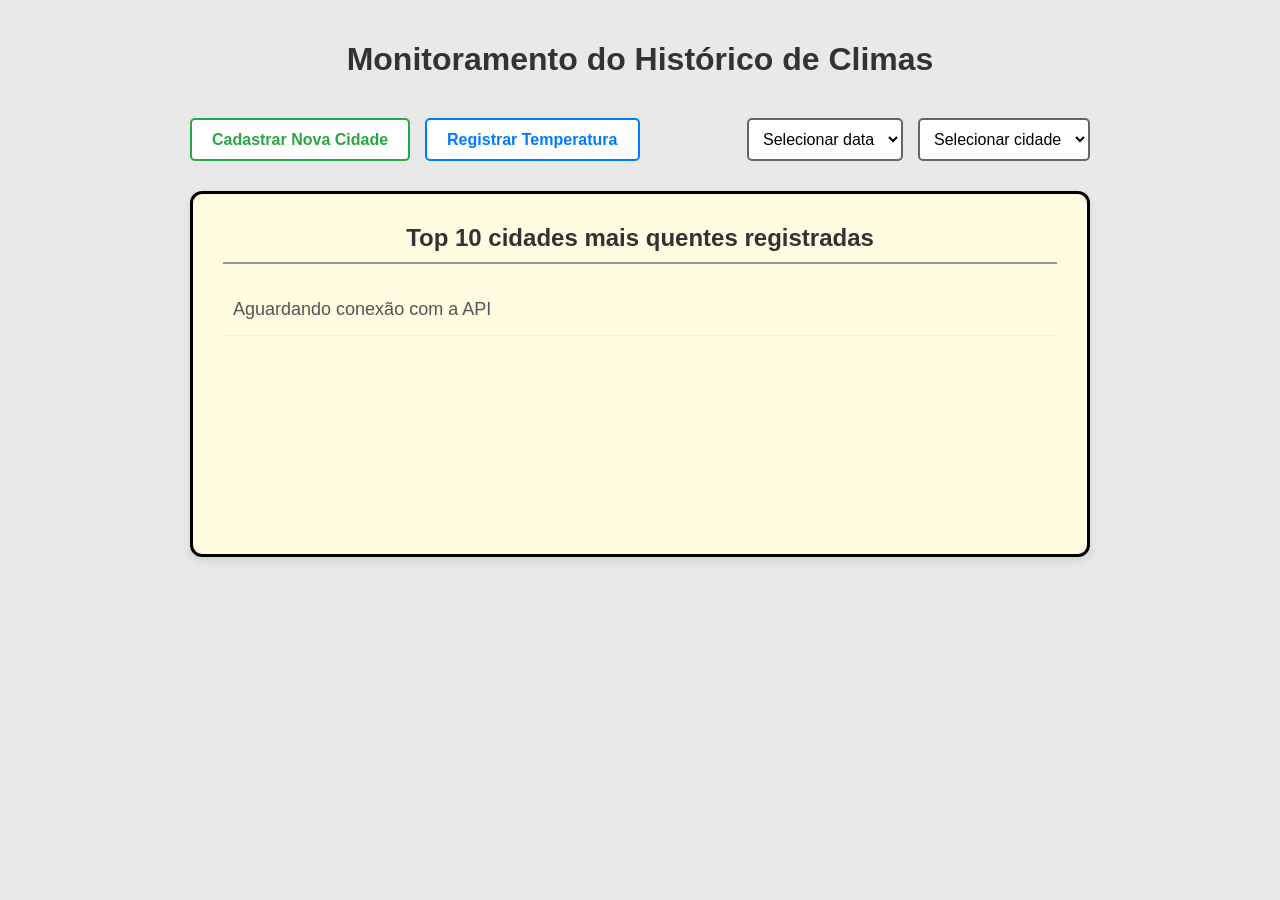
==== Frontend/index.html @ 74e4046a "Primeiro envio do projeto" ====
<!-- Criação da página principal aonde tudo ficará exibido -->

<!DOCTYPE html>
<html lang="pt-BR">
<head>
    <meta charset="UTF-8">
    <title>Monitoramento Climático</title>
    <link rel="stylesheet" href="src/styles.css">
</head>
<body>
    <div class="container-dashboard">
        
        <h1 class="titulo-principal">Monitoramento do Histórico de Climas</h1>

        <div class="controles-dashboard">
            <div class="botoes-esquerda">
                <button id="btn-cadastrar-cidade" onclick="window.location.href='cadastro_cidade.html'">Cadastrar Nova Cidade</button>
                <button id="btn-nova-temp">Registrar Temperatura</button>
            </div>

            <div class="listas-direita">
                <select id="select-data">
                    <option value="">Selecionar data</option>
                </select>
                <select id="select-cidade">
                    <option value="">Selecionar cidade</option>
                </select>
            </div>
        </div>

        <div class="quadro-dashboard">
            <h2>Top 10 cidades mais quentes registradas</h2>
            <ul id="lista-top-10">
                <li>Aguardando conexão com a API</li>
            </ul>
        </div>

    </div>
</body>
</html>
---- Frontend/src/styles.css ----
/* Arquivo principal de estilos, válido para todas as páginas do projeto */

/* =========================================
   ESTILOS GERAIS (Base para todas as páginas)
   ========================================= */

body {
    background-color: #eae9e9; /* Amarelo bem claro */
    font-family: Arial, sans-serif;
    margin: 0;
    padding: 20px;
}

/* Padronização de todos os botões do sistema */
button {
    padding: 10px 20px;
    font-size: 16px;
    font-weight: bold;
    border-radius: 5px;
    cursor: pointer;
    background-color: white;
    transition: 0.2s; /* Efeito suave ao passar o mouse */
}

button:hover {
    opacity: 0.8; /* Dá uma leve clareada no botão ao passar o mouse */
}

select {
    padding: 10px;
    border: 2px solid #656565; /* Borda cinza padrão */
    border-radius: 5px;
    font-size: 16px;
    background-color: #ffffff;
}

/* =========================================
   ESTILOS DA HOME PAGE (Dashboard principal)
   ========================================= */
.container-dashboard {
    max-width: 900px; /* Mantém tudo alinhado e evita que estique em telas muito largas */
    margin: 0 auto;   /* Centraliza o bloco do dashboard no meio da tela */
}

.titulo-principal {
    text-align: center;
    color: #333;
    margin-bottom: 40px;
}

.controles-dashboard {
    display: flex;
    justify-content: space-between;
    margin-bottom: 30px;
}

.botoes-esquerda, .listas-direita {
    display: flex;
    gap: 15px; /* Cria um espaçamento cirúrgico entre os botões/selects vizinhos */
}

#btn-cadastrar-cidade {
    border: 2px solid #28a745;
    color: #28a745;
}

#btn-nova-temp {
    border: 2px solid #007bff;
    color: #007bff;
}

.quadro-dashboard {
    background-color: #fffce1; /* Fundo num tom de amarelo diferente */
    border: 3px solid rgb(0, 0, 0);
    border-radius: 12px;
    padding: 30px;
    min-height: 300px;
    box-shadow: 0px 4px 10px rgba(0, 0, 0, 0.1);
}

.quadro-dashboard h2 {
    text-align: center;
    margin-top: 0;
    color: #333;
    border-bottom: 2px solid #959595; /* Uma linhazinha sutil embaixo do título */
    padding-bottom: 10px;
}

.quadro-dashboard ul {
    list-style-type: none; /* Remove as bolinhas padrão da lista HTML */
    padding: 0;
}

.quadro-dashboard li {
    padding: 15px 10px;
    border-bottom: 1px solid #eee;
    font-size: 18px;
    color: #555;
}

/* =========================================
   ESTILOS DO FORMULÁRIO (Páginas de Cadastro)
   ========================================= */
.caixa-formulario {
    background-color: #fffce1; 
    border: 4px solid #570080;
    border-radius: 12px; 
    padding: 40px;
    text-align: center;
    width: 350px;
    box-shadow: 0px 4px 10px rgba(0, 0, 0, 0.1); 
    
    /* usando o margin para centralizar a caixinha horizontalmente e empurrar um pouco para baixo */
    margin: 100px auto; 
}

.caixa-formulario select {
    width: 100%; /* Força o select do formulário a ocupar 100% da caixinha */
    margin: 20px 0;
    border-color: #272727; /* Borda verde específica para o formulário */
}

.container-botoes {
    display: flex;
    justify-content: space-around; 
    margin-top: 20px;
}

#btn-cancelar {
    border: 2px solid #dc3545; 
    color: #dc3545;
}

#btn-registrar {
    border: 2px solid #007bff; 
    color: #007bff;
}

#aviso-erro {
    color: #800000;
    background-color: #f8d7da;
    padding: 10px;
    border-radius: 5px;
    margin-top: 20px;
    font-weight: bold;
    display: none; 
}

/* =========================================
   EFEITOS DE HOVER E CLIQUE (Inversão de Cores)
   ========================================= */

/* Botão Cadastrar Nova Cidade */
#btn-cadastrar-cidade:hover, #btn-cadastrar-cidade:active {
    background-color: #28a745;
    color: white;
}

/* Botão Registrar Temperatura  */
#btn-nova-temp:hover, #btn-nova-temp:active {
    background-color: #007bff;
    color: white;
}

/* Botão Cancelar */
#btn-cancelar:hover, #btn-cancelar:active {
    background-color: #dc3545;
    color: white;
}

/* Botão Registrar */
#btn-registrar:hover, #btn-registrar:active {
    background-color: #007bff;
    color: white;
}
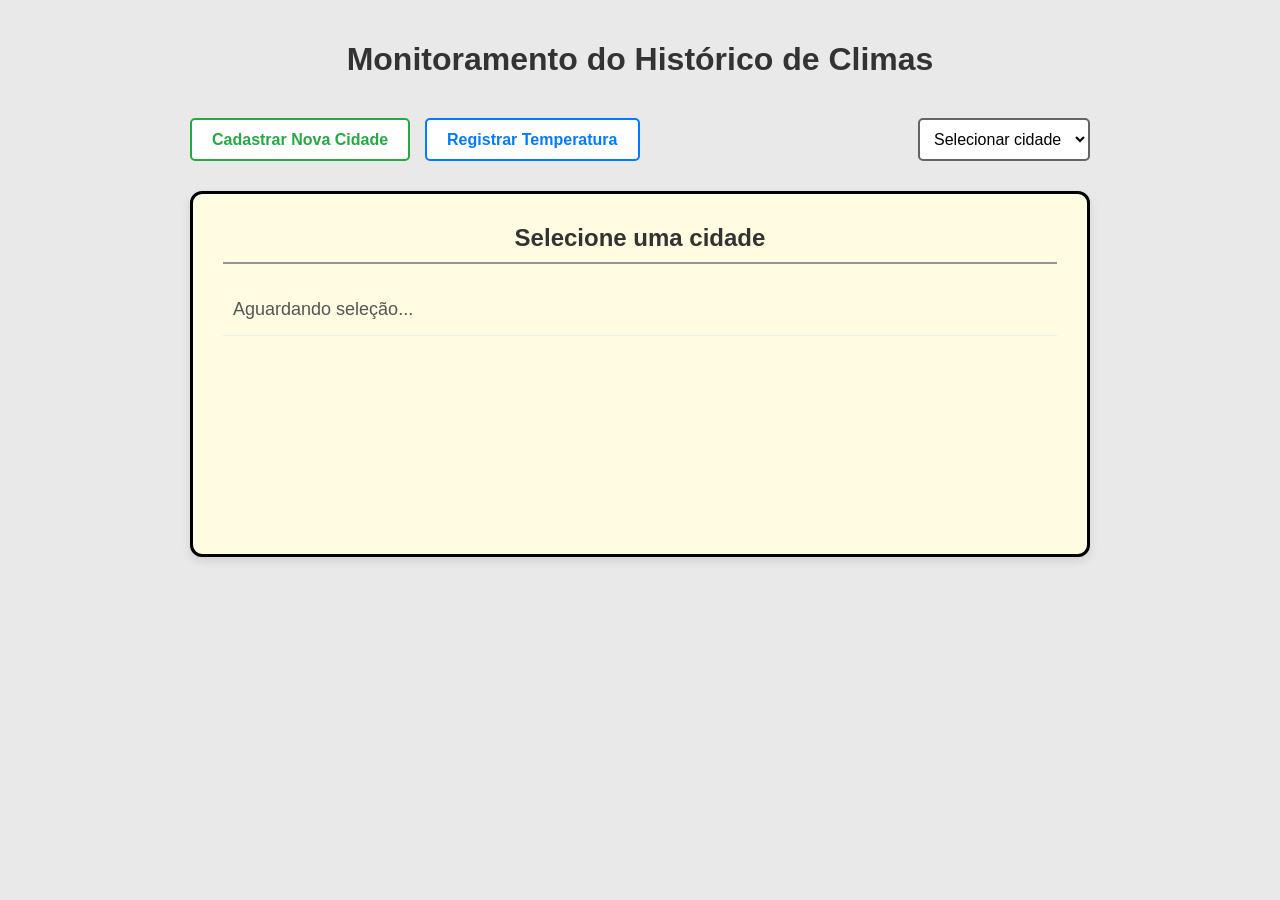
==== commit 71ac7e19: "feat: estruturando a página principal para comportar o gráfico" ====
--- a/Frontend/index.html
+++ b/Frontend/index.html
@@ -15,13 +15,10 @@
         <div class="controles-dashboard">
             <div class="botoes-esquerda">
                 <button id="btn-cadastrar-cidade" onclick="window.location.href='cadastro_cidade.html'">Cadastrar Nova Cidade</button>
-                <button id="btn-nova-temp">Registrar Temperatura</button>
+                <button id="btn-nova-temp" onclick="window.location.href='cadastro_temperatura.html'">Registrar Temperatura</button>
             </div>
 
             <div class="listas-direita">
-                <select id="select-data">
-                    <option value="">Selecionar data</option>
-                </select>
                 <select id="select-cidade">
                     <option value="">Selecionar cidade</option>
                 </select>
@@ -29,10 +26,11 @@
         </div>
 
         <div class="quadro-dashboard">
-            <h2>Top 10 cidades mais quentes registradas</h2>
-            <ul id="lista-top-10">
-                <li>Aguardando conexão com a API</li>
+            <h2 id="titulo-quadro">Selecione uma cidade</h2>
+            <ul id="lista-historico">
+                <li>Aguardando seleção...</li>
             </ul>
+            <canvas id="meuGrafico" style="display: none;"></canvas>
         </div>
 
     </div>
--- a/Frontend/src/styles.css
+++ b/Frontend/src/styles.css
@@ -111,13 +111,39 @@
     box-shadow: 0px 4px 10px rgba(0, 0, 0, 0.1); 
     
     /* usando o margin para centralizar a caixinha horizontalmente e empurrar um pouco para baixo */
-    margin: 100px auto; 
-}
-
-.caixa-formulario select {
-    width: 100%; /* Força o select do formulário a ocupar 100% da caixinha */
-    margin: 20px 0;
-    border-color: #272727; /* Borda verde específica para o formulário */
+    margin: 60px auto; 
+}
+
+/* Título centralizado dentro da caixa */
+.titulo-centralizado {
+    text-align: center;
+    margin-top: 0;
+}
+
+/* Organização dos campos em coluna */
+.campos-formulario {
+    display: flex;
+    flex-direction: column;
+    text-align: left; /* Alinha os labels à esquerda para facilitar a leitura */
+}
+
+/* Gruda o rótulo (texto) ao campo de baixo */
+.campos-formulario label {
+    margin-bottom: 5px;
+    font-weight: bold;
+    color: #333;
+}
+
+/* Espaça o campo em relação ao próximo rótulo, posso agrupar eles para terem o mesmo estilo */
+.campos-formulario input,
+.campos-formulario select {
+    padding: 10px;
+    border: 2px solid #272727;
+    border-radius: 5px;
+    font-size: 16px;
+    width: 100%;            /* Ocupa a largura total */
+    box-sizing: border-box; /* Garante que a borda não faça o campo vazar */
+    margin-bottom: 20px;    /* O espaço cirúrgico SÓ DEPOIS do campo */
 }
 
 .container-botoes {
@@ -146,6 +172,26 @@
     display: none; 
 }
 
+/* Estilo para avisos genéricos (usado no cadastro de temperatura) */
+.aviso-mensagem {
+    padding: 10px;
+    border-radius: 5px;
+    margin-top: 20px;
+    font-weight: bold;
+    display: none;
+    text-align: center;
+}
+
+.aviso-sucesso {
+    color: #155724;
+    background-color: #d4edda;
+}
+
+.aviso-erro {
+    color: #721c24;
+    background-color: #f8d7da;
+}
+
 /* =========================================
    EFEITOS DE HOVER E CLIQUE (Inversão de Cores)
    ========================================= */
